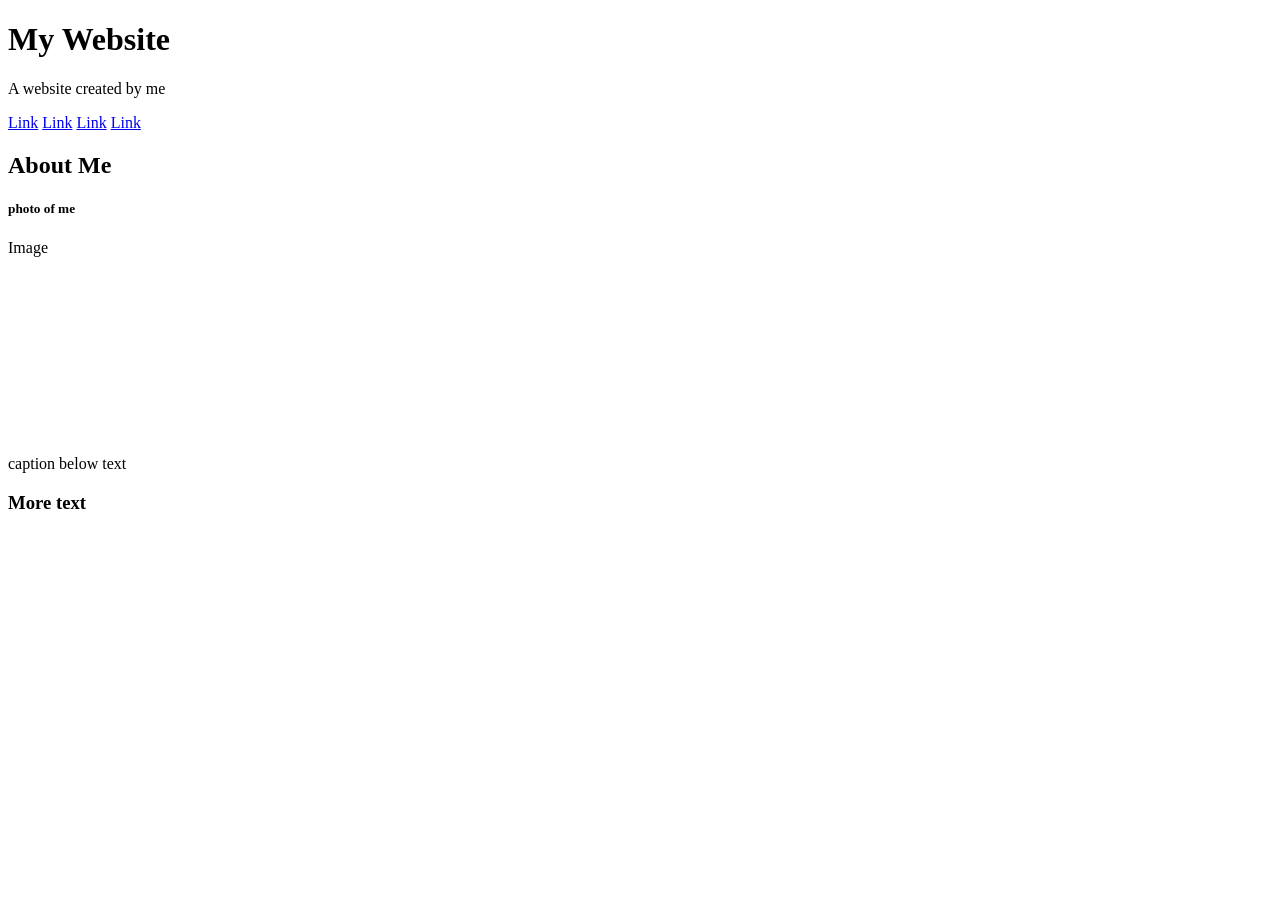
==== index.html @ 8525f089 "skeleton skeleton complete" ====
<!DOCTYPE html>
<html lang="en">
<head>
    <meta charset="UTF-8">
    <meta name="viewport" content="width=device-width, initial-scale=1.0">
    <title>PAGE TITLE</title>
</head>
<body>
  <div class="header">
    <h1>My Website</h1>
    <p> A website created by me</p>
    </div>
    <div class="navbar">
        <a href="#">Link</a>
        <a href="#">Link</a>
        <a href="#">Link</a>
        <a href="#" class="right">Link</a>
    </div>
<div class="row">
    <div class = "side">
        <h2>About Me</h2>
        <h5>photo of me</h5>
        <div class="#" style="height:200px">Image</div>
        <p>caption below text</p>
        <h3>More text</h3>


    </div>




</div>

         



</body>
</html>
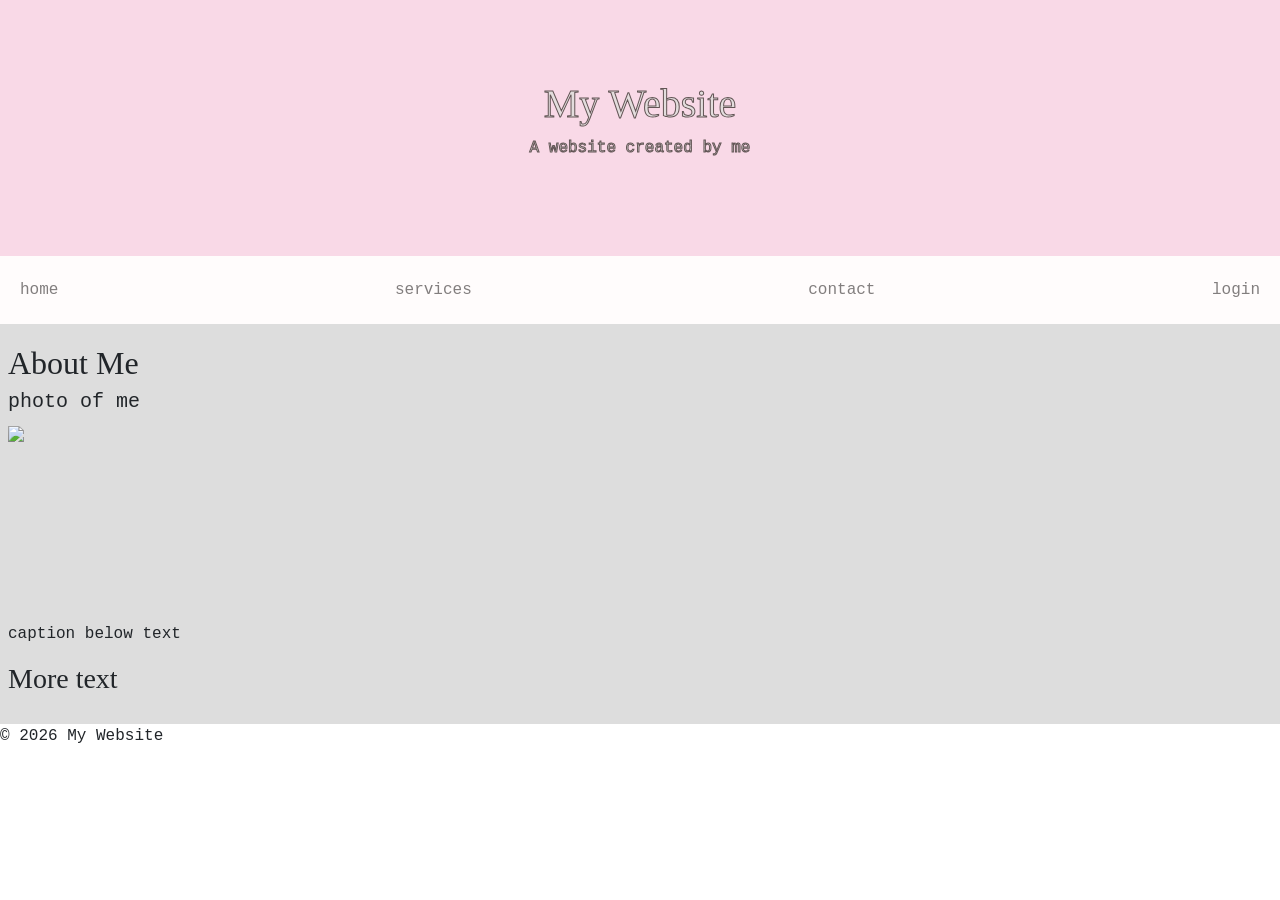
==== commit f79f476c: "beginning of customization" ====
--- a/index.html
+++ b/index.html
@@ -3,6 +3,8 @@
 <head>
     <meta charset="UTF-8">
     <meta name="viewport" content="width=device-width, initial-scale=1.0">
+    <link href="https://cdn.jsdelivr.net/npm/bootstrap@5.3.2/dist/css/bootstrap.min.css" rel="stylesheet" integrity="sha384-T3c6CoIi6uLrA9TneNEoa7RxnatzjcDSCmG1MXxSR1GAsXEV/Dwwykc2MPK8M2HN" crossorigin="anonymous">
+    <link rel="stylesheet" href="style.css">
     <title>PAGE TITLE</title>
 </head>
 <body>
@@ -11,30 +13,24 @@
     <p> A website created by me</p>
     </div>
     <div class="navbar">
-        <a href="#">Link</a>
-        <a href="#">Link</a>
-        <a href="#">Link</a>
-        <a href="#" class="right">Link</a>
+        <a href="index.html">home</a>
+        <a href="services.html">services</a>
+        <a href="#">contact</a>
+        <a href="#" class="right">login</a>
     </div>
 <div class="row">
     <div class = "side">
         <h2>About Me</h2>
         <h5>photo of me</h5>
-        <div class="#" style="height:200px">Image</div>
+        <div class="" style="height:200px"> <img src="images/pic1.jpg" width="150"></div>
         <p>caption below text</p>
         <h3>More text</h3>
-
-
     </div>
-
-
-
-
 </div>
-
-         
-
-
-
+<footer>
+    &copy; 2026 My Website
+</footer>
+<script src="script.js"></script> 
+        
 </body>
 </html>
--- a/style.css
+++ b/style.css
@@ -0,0 +1,102 @@
+/*style the body*/
+body{
+    font-family:Andale Mono, monospace;
+    margin: 0;
+}
+
+/*header/logo title*/
+.header {
+    padding: 80px;
+    text-align:center;
+    background: #f9d9e7;
+    color: rgb(227, 221, 221);
+  -webkit-text-stroke: 1px rgb(98, 85, 85);
+}
+
+/*increase the font size of the heading*/
+.header h1 {
+    font-size: 40px;
+    font-family: Snell Roundhand, cursive;
+}
+
+/*header titles*/
+.side h2{
+    font-family: Snell Roundhand, cursive;
+}
+.side h3 {
+    font-family: Snell Roundhand, cursive;
+}
+
+/*style of the navbar*/
+.navbar {
+overflow: hidden;
+background-color: #fffcfc;
+}
+
+/*style the navbar links*/
+.navbar a {
+    float: left;
+    display: block;
+    color: rgb(130, 126, 126);
+    text-align: center;
+    padding: 14px 20px;
+    text-decoration: none;
+}
+
+/*right aligned link*/
+.navbar a.right{
+    float: right;
+}
+
+/*change color on hover*/
+.navbar a:hover{
+    background-color: #fab4d5;
+    color: black;
+}
+
+/*column container*/
+.row {
+    display: -ms flexbox;
+    display: flex;
+    -ms-flexwrap: wrap;
+    flex-wrap: wrap;
+}
+
+/*create 2 unequal co;ums that sit net to eachother*/
+/*side bar left column*/
+.side {
+    -ms-flex: 30%;
+    flex: 30%;
+    background-color:#ddd;
+    padding: 20px;
+}
+
+/*main column*/
+.main {
+    -ms-flex: 70%;
+    flex: 70%;
+    background-color: white;
+    padding: 20px;
+}
+
+/*footer*/
+.footer{
+    padding: 20px;
+    text-align: center;
+    background: #ddd;
+}
+
+/* Responsive layout - when the screen is less than 700px wide, make the two columns stack on top of each other instead of next to each other */
+@media screen and (max-width: 700px) {
+  .row {   
+    flex-direction: column;
+  }
+}
+
+/* Responsive layout - when the screen is less than 400px wide, make the navigation links stack on top of each other instead of next to each other */
+@media screen and (max-width: 400px) {
+  .navbar a {
+    float: none;
+    width: 100%;
+  }
+}
